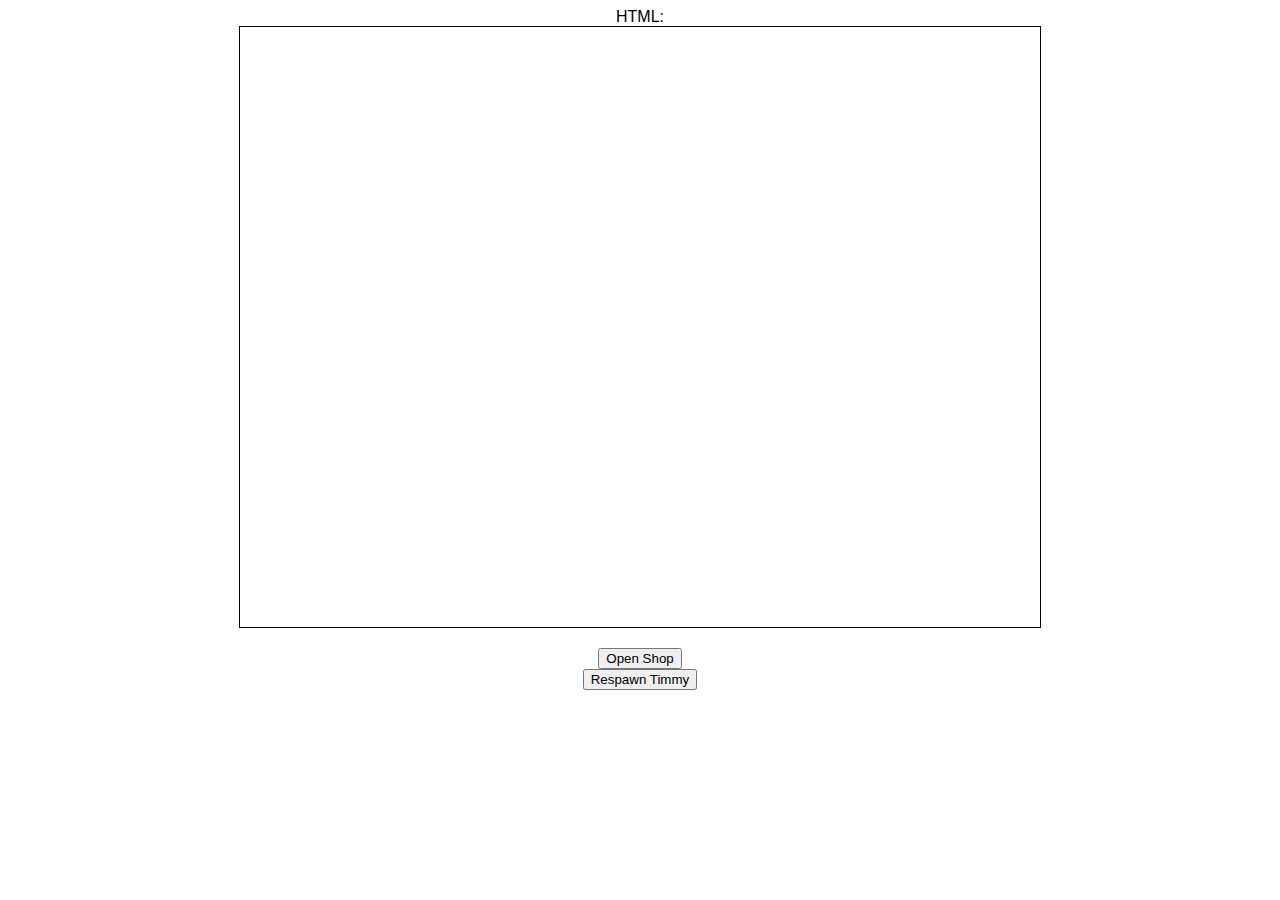
==== index.html @ 023cf4cd "Rename index (1).html to index.html" ====
HTML:

<html lang="en"><head>
    <meta charset="UTF-8">
    <meta name="viewport" content="width=device-width, initial-scale=1.0">
    <title>Game</title>
    <style>
        body {
            font-family: Arial, sans-serif;
            display: flex;
            flex-direction: column;
            align-items: center;
        }
        #gameCanvas {
            border: 1px solid black;
            margin-bottom: 20px;
        }
        #inventoryPanel {
            display: none;
            margin: 10px;
        }
        #shopPanel {
            display: none;
            margin: 10px;
        }
    </style>
<style type="text/css" id="operaUserStyle"></style></head>
<body>
    <canvas id="gameCanvas" width="800" height="600"></canvas>
    
    <div id="inventoryPanel">
        <h3>Inventory</h3>
        <ul id="inventoryItems"></ul>
        <button id="equipButtonSlipper">Equip Slipper</button>
        <button id="equipButtonBottle">Equip Bottle</button>
    </div>
    
    <button id="shopButton">Open Shop</button>
    <button id="respawnButton">Respawn Timmy</button>
    
    <script src="script.js"></script><div id="shopPanel"><ul></ul><button>Buy Bottle (10 Coins)</button></div>


</body></html>

<!--The baby's name is actually Jimmy, the grandpa thinks his name is Timmy-->
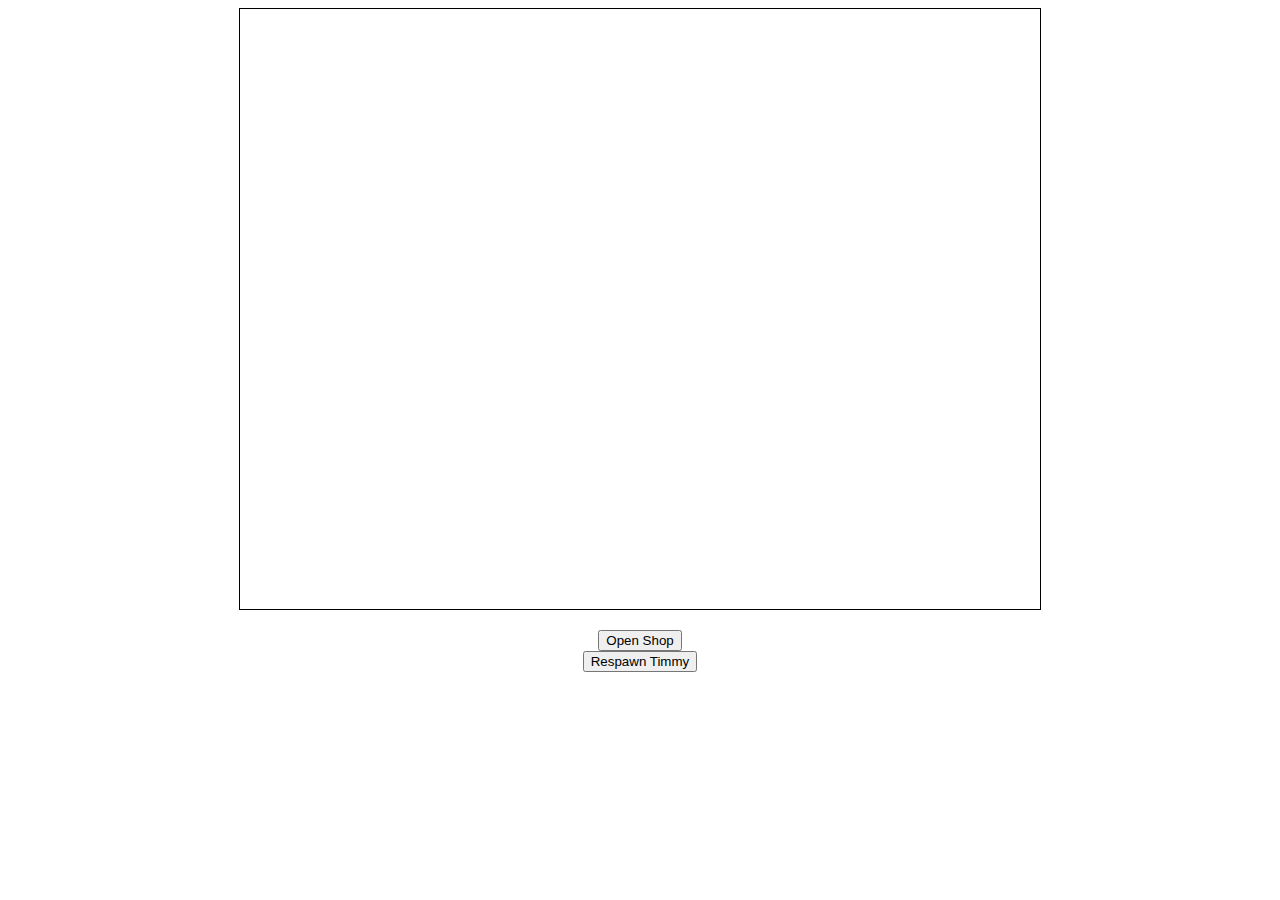
==== commit 9fe2959f: "Update index.html" ====
--- a/index.html
+++ b/index.html
@@ -1,5 +1,3 @@
-HTML:
-
 <html lang="en"><head>
     <meta charset="UTF-8">
     <meta name="viewport" content="width=device-width, initial-scale=1.0">
